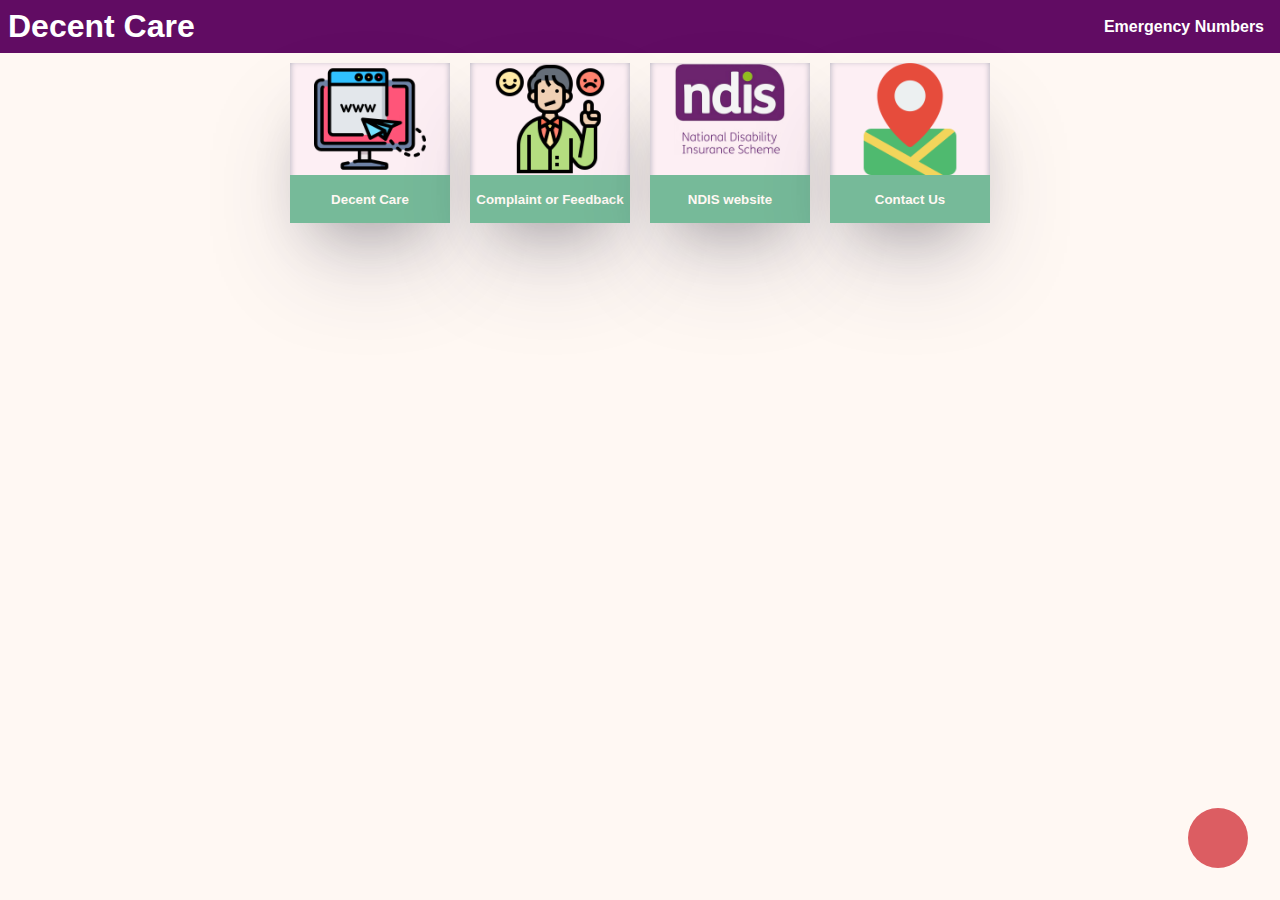
==== index.html @ 01fda589 "adding intal updates" ====
<!DOCTYPE html>
<html lang="en">
<head>
    <meta charset="UTF-8">
    <meta http-equiv="X-UA-Compatible" content="IE=edge">
    <meta name="viewport" content="width=device-width, initial-scale=1.0">
    <title>Decent Care</title>
    <link rel="stylesheet" href="https://pro.fontawesome.com/releases/v5.10.0/css/all.css" integrity="sha384-AYmEC3Yw5cVb3ZcuHtOA93w35dYTsvhLPVnYs9eStHfGJvOvKxVfELGroGkvsg+p" crossorigin="anonymous" />
    <link rel="stylesheet" href="style.css">
</head>
<body>
    
    <!-- nav bar -->
    <nav class="navbar">
        <div class="brand-title">
          <a href="https://decentcare.com.au/">Decent Care</a>
        </div>
        <a href="#" class="toggle-button">
          <span class="bar"></span>
          <span class="bar"></span>
          <span class="bar"></span>
        </a>
        <div class="navbar-links">
          <ul>
            
            <li class="drop-menu">
              <a href="#" class="dropbtn">Emergency Numbers</a>
              <div class="dropdown-content">
                <a href="tel:000">Ambulance, Fire & Police</a>
                <a href="tel:131444">Police Assistance Line</a>
                <a href="tel:131114">Life Line</a>
                <a href="tel:1300659467">Suicide Call Back Service</a>
                <a href="tel:1300789978">MensLine Australia</a>
                <a href="tel:1300224636">Beyond Blue</a>
                <a href="tel:1800650890">Head Space</a>
                <a href="tel:1800551800">Kids Helpline</a>
                <a href="tel:131114">State Emergency Services (SES)</a>
                <a href="tel:1800022">After Hours GP Helpline</a>
              </div>
            </li>
            
          </ul>
    
        </div>
      </nav>

      <div class = "container">
        
        <!-- box1 decent care website-->
        <div class = "box">
            
            <div class="img-div">
            <img src="./image/web.png" alt="complaint">
            </div>       
            <div class="description">
                <button class="des-btn"><a href="https://decentcare.com.au/">Decent Care</a></button>
            </div>
        
    </div> 

        <!-- box2 complaint or feedback-->
        <div class = "box">
                <div class="img-div">
                <img src="./image/complaint.png" alt="complaint">
                </div>       
                <div class="description">
                    <button class="des-btn">Complaint or Feedback</button>
                </div>
            
        </div> 
         

        <!-- box3 NDIS website-->
        <div class = "box">
            <div class="img-div">
            <img src="./image/ndis-logo.webp" alt="complaint">
            </div>    
            <div class="description">
                <button class="des-btn"><a href="https://www.ndis.gov.au/">NDIS website</a></button>
            </div>
        
        </div> 

         <!-- box4 Contact US-->
         <div class = "box">
            <div class="img-div">
            <img src="./image/location.png" alt="complaint">
            </div>    
            <div class="description">
                <button class="des-btn">Contact Us</button>
            </div>
        
        </div> 



      </div>

      <div class="phone">
        <i class="fas fa-phone fa-2x"></i>
        <div class="dropup-content">
          <a href="tel:0397067619">Office Landline</a>
          
          
        </div>
    </div>
      
</body>
</html>
---- style.css ----
*{
    box-sizing: border-box;
  }
  
  body{
    margin:0;
    padding:0;
    background-color:#FFF8F3 ;
  }

/* nav bar */
.navbar{
    display:flex;;
    justify-content:space-between;
    align-items:center;
    background-color:#610C63;
    color:#FFF8F3;
    font-weight: bold;
    font-family: 'Montserrat', sans-serif;
  
  }

  .navbar a{
    all : unset;
    color:white;
  }
  
  .brand-title{
    font-size:2rem;
    margin:0.5rem;
  }
  
  .navbar-links ul {
    margin:0;
    padding:0;
    display:flex;
  }
  
  .navbar-links li{
    list-style:none;
  }
  
  .navbar-links li a{
    text-decoration:none;
    color:white;
    padding:1rem;
    display:block;
  }
  
  .navbar-links li:hover{
    background-color:#4EF037;
  }
  
  .log{
    background-color:#4EF037 ;
  }
  
  .toggle-button{
    position:absolute;
    top:.75rem;
    right:1rem;
    display:none;
    flex-direction:column;
    justify-content:space-between;
    width:30px;
    height:21px;
  }
  
  .toggle-button .bar{
    height:3px;
    width:100%;
    background-color:white;
    border-radius:10px;
  }
  
  .dropdown-content {
    display: none;
    position: absolute;
    background-color: #610C63;
    min-width: 160px;
    box-shadow: 0px 8px 16px 0px rgba(0,0,0,0.2);
    z-index: 1;
  }
  
  .dropdown-content a {
    color: #dc5d62;
    padding: 12px 16px;
    text-decoration: none;
    display: block;
    text-align: left;
  }
  
  .drop-menu:hover .dropdown-content {
    display: block;
  }

  .container{
    display:flex;
    justify-content:center;
    flex-wrap:wrap;
    
  }
  

  .box{
    width: 10rem;
    height: 10rem;
    background-color: #FDEFF4;
    margin: 10px;
    box-shadow: rgba(50, 50, 93, 0.25) 0px 50px 100px -20px, rgba(0, 0, 0, 0.3) 0px 30px 60px -30px, rgba(10, 37, 64, 0.35) 0px -2px 6px 0px inset; 
  }

  .img-div{
    height: 70%;
  }

  .box img{
    display: block;
    margin-left: auto;
    margin-right: auto;
    height: auto;
    width: 7rem;
  }

.description{
    text-align: center;
    background-color: #dc5d62;
    height: 3rem;
}

.des-btn{
    border: none;
    width: 100%;
    height: 100%;
    background-color: #76BA99;
    color:#FFF8F3;
    font-weight: bold;
    font-family: 'Montserrat', sans-serif;

}

.des-btn a{
    all : unset;
    color:#FFF8F3;
    font-weight: bold;
    font-family: 'Montserrat', sans-serif;
  }


.phone{
    position: fixed;
    bottom: 2rem;
    right: 2rem;
    width:60px;
    height:60px;
    background-color:#dc5d62;
    border-radius:50px;
  }
  
  .phone i{
    margin-top:0.75rem;
    margin-left:0.7rem;
  }
  
  .dropup-content {
    display: none;
    position: absolute;
    background-color: rgba(255, 255, 255, .15);
    min-width: 160px;
    bottom: 50px;
    z-index: 1;
  }
  .dropup-content a {
    color: #38A3A5;
    padding: 12px 16px;
    text-decoration: none;
    display: block;
  }
  .dropup-content a:hover {background-color: #ccc}
  
  .phone:hover .dropup-content {
    display: block;
  }
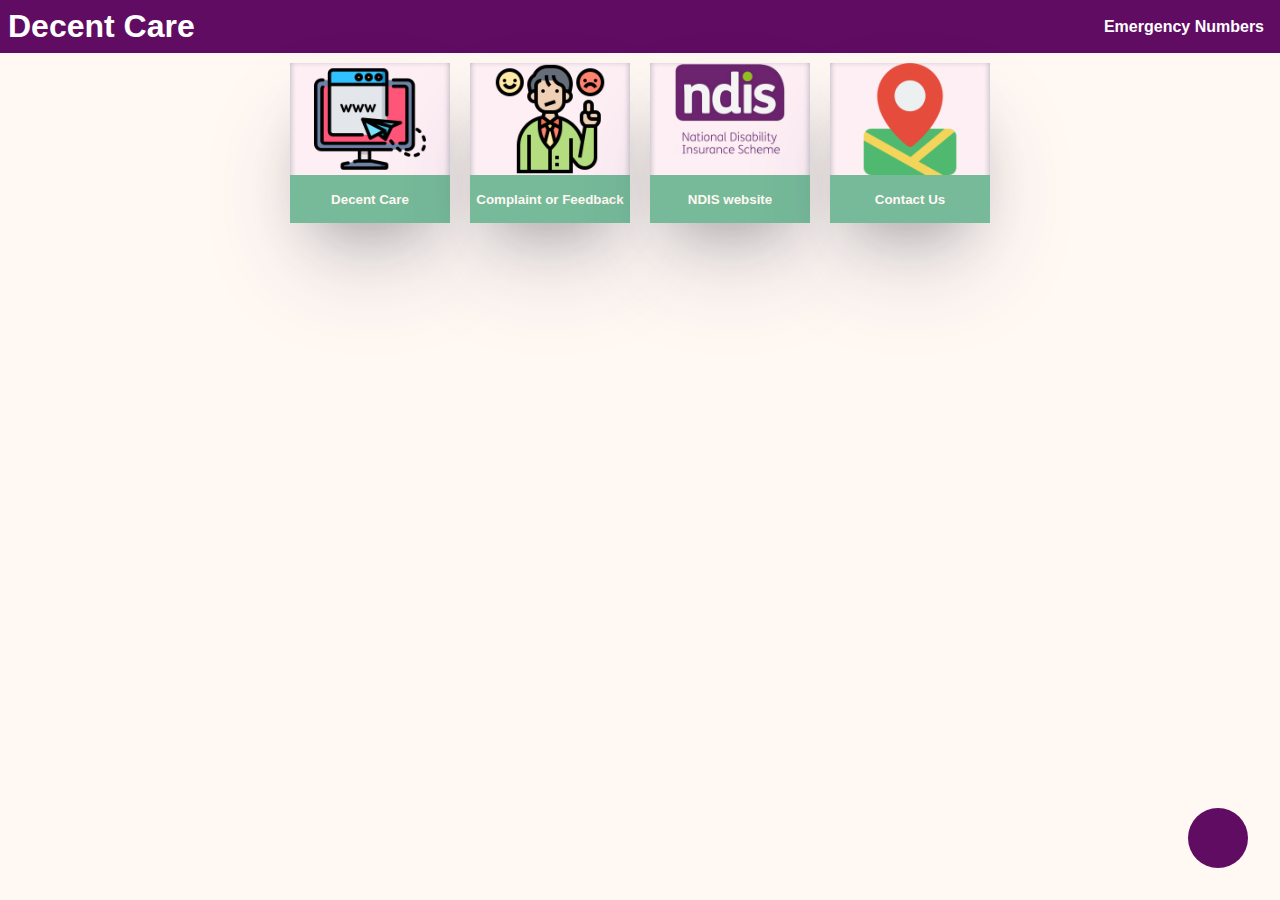
==== commit caf77bc6: "chaning the phone function" ====
--- a/index.html
+++ b/index.html
@@ -97,9 +97,10 @@
       </div>
 
       <div class="phone">
-        <i class="fas fa-phone fa-2x"></i>
+        <a href="tel:0397067619"><i class="fas fa-phone fa-2x"></i></a>
+        
         <div class="dropup-content">
-          <a href="tel:0397067619">Office Landline</a>
+          <!-- <a href="tel:0397067619">Office Landline</a> -->
           
           
         </div>
--- a/style.css
+++ b/style.css
@@ -153,8 +153,12 @@
     right: 2rem;
     width:60px;
     height:60px;
-    background-color:#dc5d62;
+    background-color:#610C63;
     border-radius:50px;
+  }
+
+  .fa-phone{
+    color:#76BA99 ;
   }
   
   .phone i{
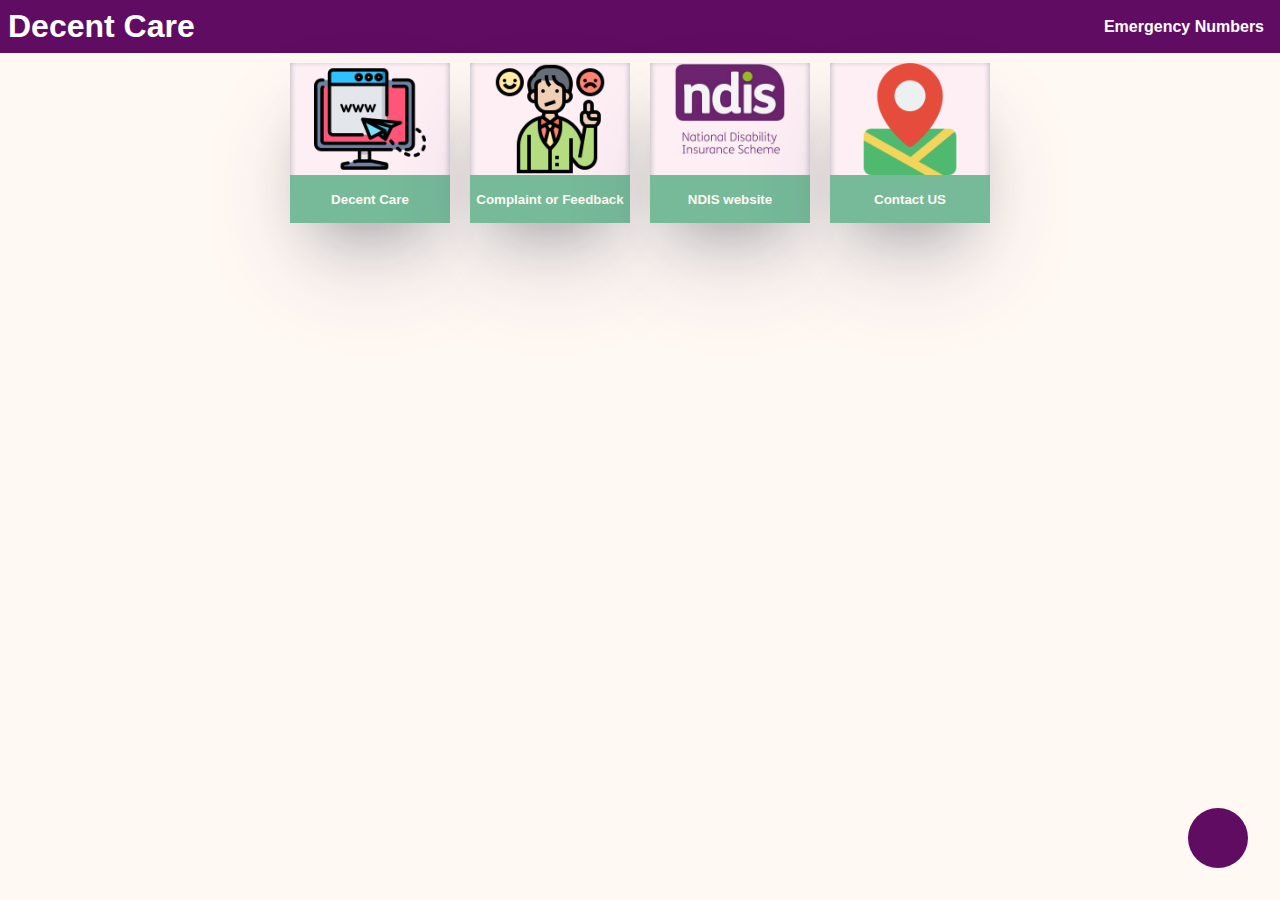
==== commit f318459b: "contact page added" ====
--- a/index.html
+++ b/index.html
@@ -64,7 +64,7 @@
                 <img src="./image/complaint.png" alt="complaint">
                 </div>       
                 <div class="description">
-                    <button class="des-btn">Complaint or Feedback</button>
+                    <button class="des-btn"><a href="./complaint/complaint.html">Complaint or Feedback</a></button>
                 </div>
             
         </div> 
@@ -87,23 +87,25 @@
             <img src="./image/location.png" alt="complaint">
             </div>    
             <div class="description">
-                <button class="des-btn">Contact Us</button>
+                <button class="des-btn"><a href="./contactUs/contact.html">Contact US</a></button>
             </div>
         
         </div> 
 
 
+        
 
+                
       </div>
 
       <div class="phone">
         <a href="tel:0397067619"><i class="fas fa-phone fa-2x"></i></a>
         
-        <div class="dropup-content">
-          <!-- <a href="tel:0397067619">Office Landline</a> -->
+        <!-- <div class="dropup-content">
+          <a href="tel:0397067619">Office Landline</a>
           
           
-        </div>
+        </div> -->
     </div>
       
 </body>
--- a/style.css
+++ b/style.css
@@ -186,3 +186,37 @@
     display: block;
   }
 
+  .back{
+    background-color: #610C63;
+    width: 100%;
+    
+  }
+
+  .back-arrow{
+    width: 50px;
+    height: 50px;
+    margin: 2px 2px;
+  }
+
+  .mapouter{
+    margin: auto ;
+  }
+
+  .btn{
+    display: flex;
+    justify-content: center;
+    margin-top: 20px;
+  }
+
+  .contact-btn{
+    width: 150px;
+    height: 30px;
+    margin: 10px;
+    background-color:#38A3A5 ;
+    border-radius: 10px;
+  }
+
+  .contact-btn a{
+    text-decoration: none;
+    color:#FFF8F3;
+  }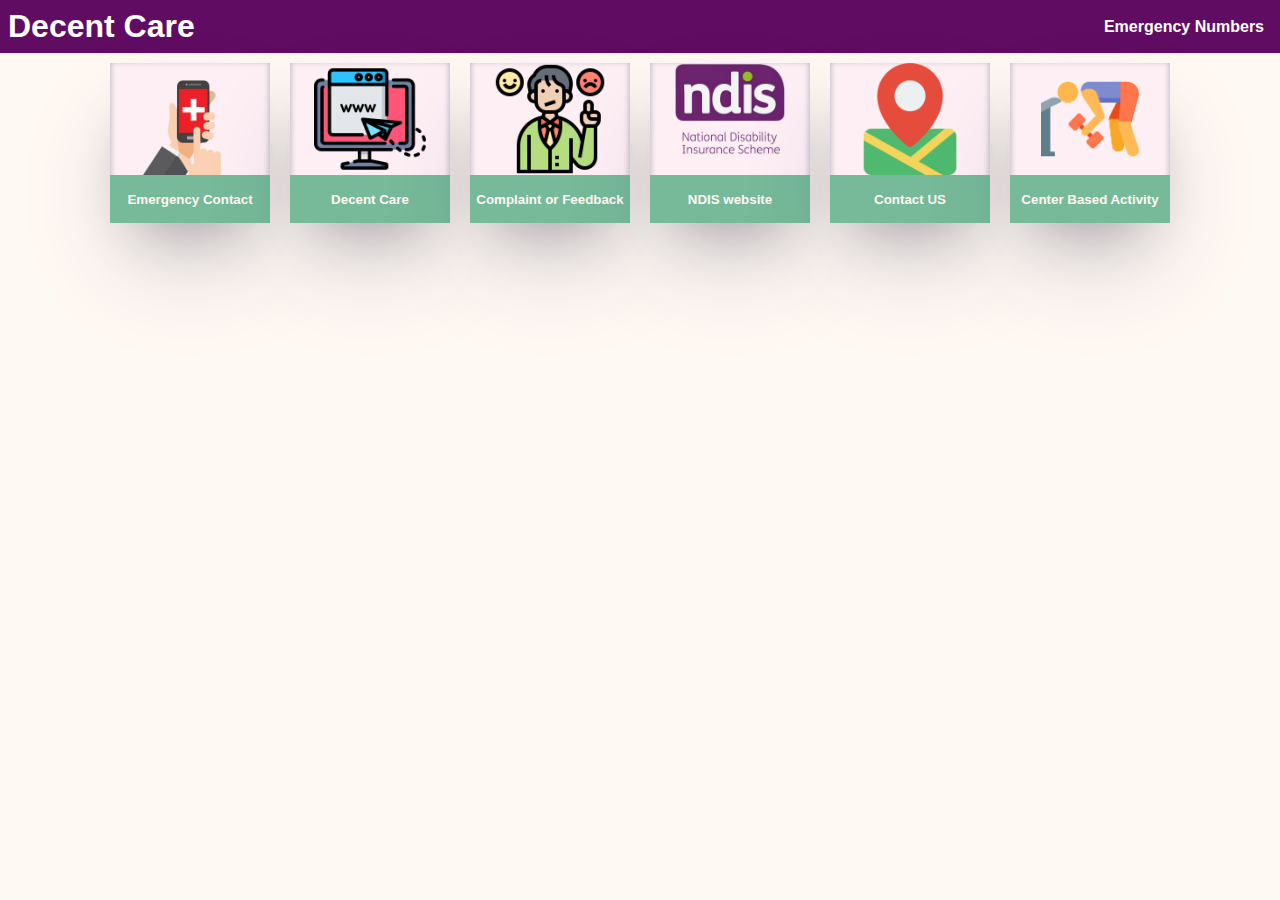
==== commit 9b13e50f: "center based activity added" ====
--- a/index.html
+++ b/index.html
@@ -45,23 +45,38 @@
       </nav>
 
       <div class = "container">
-        
+
+         <!-- emergency Contact-->
+         <div class = "box">
+            
+            <div class="img-div">
+            <a href=""><img src="./image/emergency.png" alt="complaint"></a>
+          
+            </div>       
+            <div div class="description">
+              <button class="des-btn"><a href="">Emergency Contact</a></button>
+            </div>
+      
+          </div> 
+
         <!-- box1 decent care website-->
         <div class = "box">
             
             <div class="img-div">
-            <img src="./image/web.png" alt="complaint">
+              <a href="https://decentcare.com.au/"><img src="./image/web.png" alt="complaint"></a>
+            
             </div>       
             <div class="description">
                 <button class="des-btn"><a href="https://decentcare.com.au/">Decent Care</a></button>
             </div>
         
-    </div> 
+        </div> 
 
         <!-- box2 complaint or feedback-->
         <div class = "box">
                 <div class="img-div">
-                <img src="./image/complaint.png" alt="complaint">
+                  <a href="./complaint/complaint.html"><img src="./image/complaint.png" alt="complaint"></a>
+                
                 </div>       
                 <div class="description">
                     <button class="des-btn"><a href="./complaint/complaint.html">Complaint or Feedback</a></button>
@@ -73,7 +88,8 @@
         <!-- box3 NDIS website-->
         <div class = "box">
             <div class="img-div">
-            <img src="./image/ndis-logo.webp" alt="complaint">
+              <a href="https://www.ndis.gov.au/"><img src="./image/ndis-logo.webp" alt="complaint"></a>
+            
             </div>    
             <div class="description">
                 <button class="des-btn"><a href="https://www.ndis.gov.au/">NDIS website</a></button>
@@ -84,7 +100,8 @@
          <!-- box4 Contact US-->
          <div class = "box">
             <div class="img-div">
-            <img src="./image/location.png" alt="complaint">
+              <a href="./contactUs/contact.html"><img src="./image/location.png" alt="complaint"></a>
+            
             </div>    
             <div class="description">
                 <button class="des-btn"><a href="./contactUs/contact.html">Contact US</a></button>
@@ -92,16 +109,29 @@
         
         </div> 
 
+         <!-- box5 ACTIVITY-->
+         <div class = "box">
+          <div class="img-div">
+            <a href="./activity/activity.html"><img src="./image/activity.png" alt="complaint"></a>
+          
+          </div>    
+          <div class="description">
+              <button class="des-btn"><a href="./activity/activity.html">Center Based Activity</a></button>
+          </div>
+      
+      </div> 
+
+
 
         
 
                 
       </div>
 
-      <div class="phone">
+      <!-- <div class="phone">
         <a href="tel:0397067619"><i class="fas fa-phone fa-2x"></i></a>
         
-        <!-- <div class="dropup-content">
+         <div class="dropup-content">
           <a href="tel:0397067619">Office Landline</a>
           
           
--- a/style.css
+++ b/style.css
@@ -214,9 +214,72 @@
     margin: 10px;
     background-color:#38A3A5 ;
     border-radius: 10px;
+    
   }
 
   .contact-btn a{
     text-decoration: none;
     color:#FFF8F3;
+  }
+  
+
+  .row{
+    display: flex;
+    max-width: 100%;
+  }
+
+  .side{
+    width: 2%;
+    background-color: blue;
+    height: 13.3vh;
+    border-style: solid;
+    border-width: 1px;
+    border-color: #EAEAEA;
+  }
+  .day{
+    width:23%;
+    height: 13.3vh;
+    border-style: solid;
+    border-width: 1px;
+    border-color: #EAEAEA;
+    display: flex;
+    justify-content: center;
+    align-items: center;
+    font-family: Arial, Helvetica, sans-serif;
+    color:#3C4048;
+  }
+
+  .event{
+    width:75%;
+    height: 13.3vh;
+    border-style: solid;
+    border-width: 1px;
+    border-color: #EAEAEA;
+  }
+
+  .activity{
+    width: 40%;
+    height: 13.3vh;
+    
+    text-align: center;
+    display: flex;
+    flex-direction: column;
+    justify-content: center space-evenly;
+    font-family: 'Lucida Sans', 'Lucida Sans Regular', 'Lucida Grande', 'Lucida Sans Unicode', Geneva, Verdana, sans-serif;
+  }
+
+  .activity h5{
+    margin-top:10px;
+    padding: 0;
+  }
+  .activity p{
+    margin: 0;
+    padding: 0;
+    font-size: 0.7rem;
+  }
+
+  .heading{
+    width: 100%;
+    height: 1vh;
+    background-color: #610C63;
   }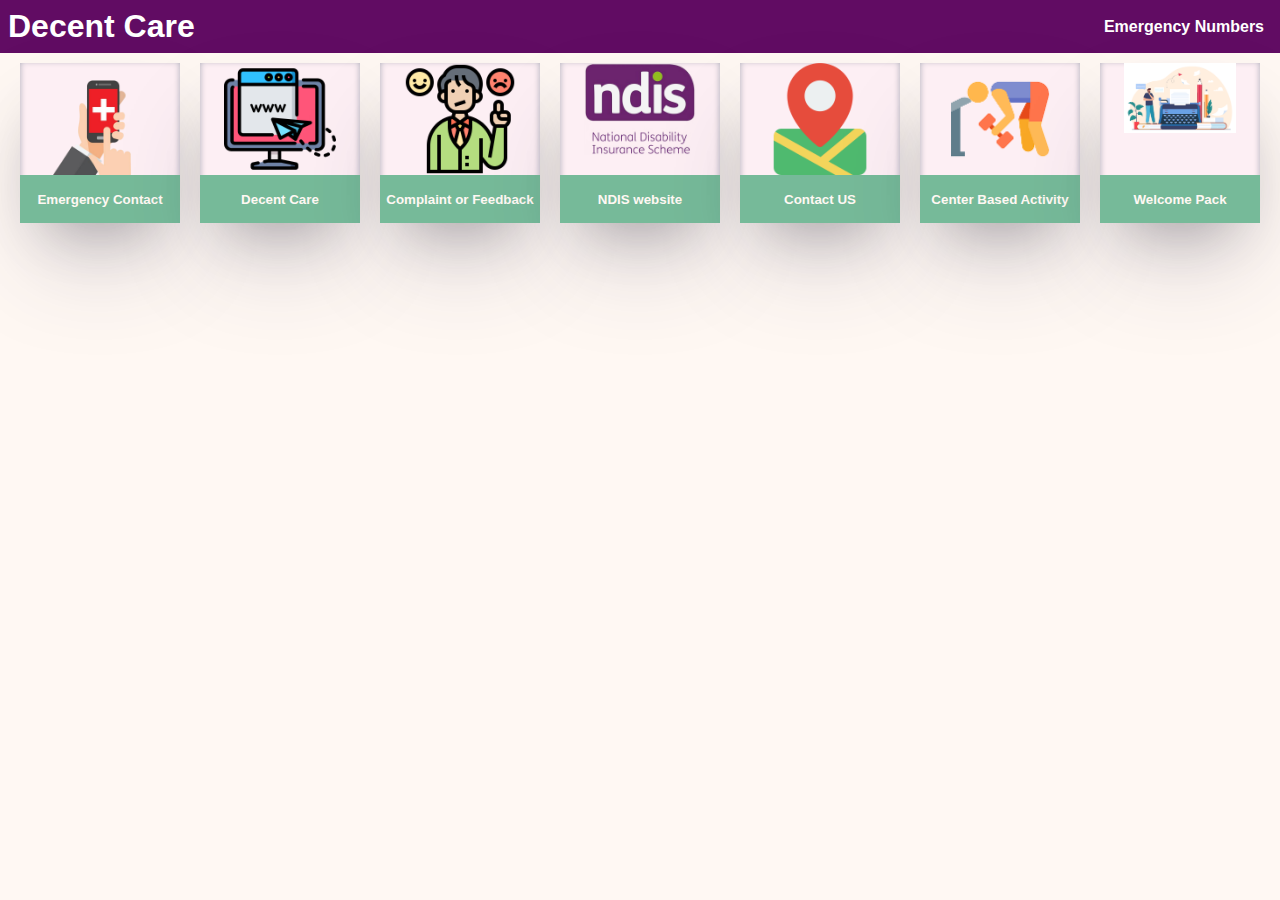
==== commit 2713a3bf: "added welcome pack" ====
--- a/index.html
+++ b/index.html
@@ -34,7 +34,7 @@
                 <a href="tel:1300224636">Beyond Blue</a>
                 <a href="tel:1800650890">Head Space</a>
                 <a href="tel:1800551800">Kids Helpline</a>
-                <a href="tel:131114">State Emergency Services (SES)</a>
+                <a href="tel:132500">State Emergency Services (SES)</a>
                 <a href="tel:1800022">After Hours GP Helpline</a>
               </div>
             </li>
@@ -50,11 +50,11 @@
          <div class = "box">
             
             <div class="img-div">
-            <a href=""><img src="./image/emergency.png" alt="complaint"></a>
+            <a href="./emergency/emergency.html"><img src="./image/emergency.png" alt="complaint"></a>
           
             </div>       
             <div div class="description">
-              <button class="des-btn"><a href="">Emergency Contact</a></button>
+              <button class="des-btn"><a href="./emergency/emergency.html">Emergency Contact</a></button>
             </div>
       
           </div> 
@@ -120,6 +120,18 @@
           </div>
       
       </div> 
+      <!-- Welcome Pack -->
+      <div class = "box">
+          <div class="img-div">
+            <a href="./activity/activity.html"><img src="./image/welcomepack.png" alt="complaint"></a>
+          
+          </div>    
+          <div class="description">
+              <button class="des-btn"><a href="./welcomePack/welcomepack.html">Welcome Pack</a></button>
+          </div>
+      
+      </div> 
+
 
 
 
--- a/style.css
+++ b/style.css
@@ -282,4 +282,22 @@
     width: 100%;
     height: 1vh;
     background-color: #610C63;
-  }+  }
+
+
+  .ec{
+    width: 100%;
+    background-color:#FFF5E4 ;
+    text-align: center;
+    display: flex;
+    flex-direction:column;
+    font-family: 'Lucida Sans', 'Lucida Sans Regular', 'Lucida Grande', 'Lucida Sans Unicode', Geneva, Verdana, sans-serif;
+  }
+
+  .ec a {
+    text-decoration: none;
+    margin: 22px;
+    color: #38A3A5;
+    font-size: 1.2rem;
+    font-weight: bold;
+  }
